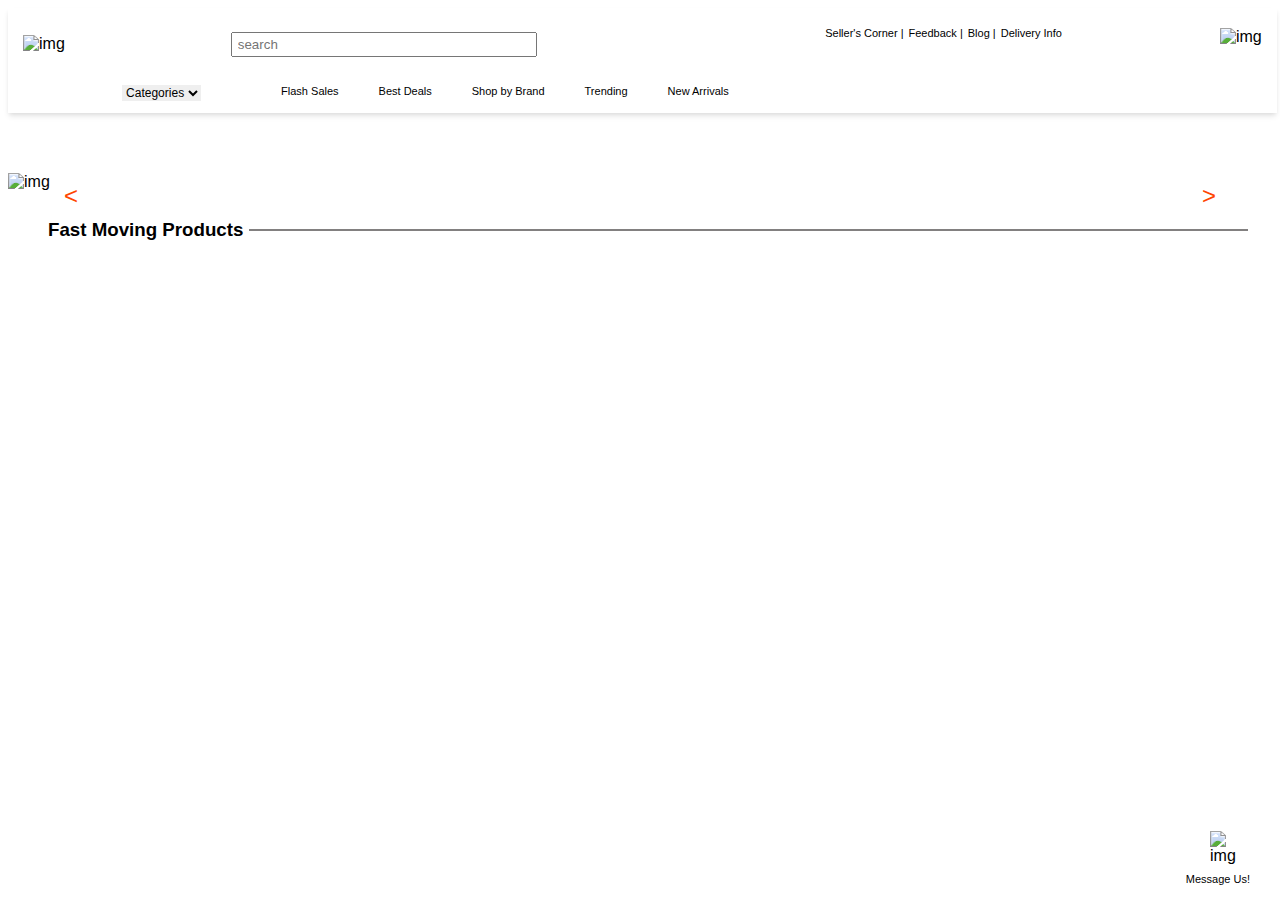
==== index.html @ a73a6e6b "added day-3" ====
<!DOCTYPE html>
<html lang="en">
<head>
    <meta charset="UTF-8">
    <meta http-equiv="X-UA-Compatible" content="IE=edge">
    <meta name="viewport" content="width=device-width, initial-scale=1.0">
    <title>Homepage</title>
    <link rel="stylesheet" href="index.css">
</head>
<body>
    <head>
        <div id="navcntr">
            <div id="upper">
                <div id="first">
                    <img id="mean" src="https://d64lkarmo2mrq.cloudfront.net/baselogo.png" alt="img" />
                    <input type="search" placeholder="search">
                </div>
                <div id="second">
                    <a href="">Seller's Corner  |</a>
                    <a href="">Feedback  |</a>
                    <a href="">Blog  |</a>
                    <a href="">Delivery Info</a>
                </div>
                <div id="third">
                    <div>
                        <img src="https://bloemliving.com/images/icons/shopping-cart-128.png" alt="img"/>
                    </div>
                </div>
            </div>
            <div id="lower">
                <select>
                    <option>Categories</option>
                </select>
                <a href="">Flash Sales</a>
                <a href="">Best Deals</a>
                <a href="">Shop by Brand</a>
                <a href="">Trending</a>
                <a href="">New Arrivals</a>
            </div>
        </div>
    </head>
    <div id="maindiv">
        <img id="crauser" src="https://d64lkarmo2mrq.cloudfront.net/img/home/freedom2222.webp" alt="img">
        <button id="leftb"><</button>
        <button id="rightb">></button>
        <div id="circle">
            <div id="num1"></div>
            <div id="num2"></div>
            <div id="num3"></div>
            <div id="num4"></div>
        </div>
    </div>
    <div id="fast">
        <h3>Fast Moving Products</h3>
        <div></div>
    </div>
    <div>
        <img id="wplogo" src="https://upload.wikimedia.org/wikipedia/commons/thumb/6/6b/WhatsApp.svg/1200px-WhatsApp.svg.png" alt="img">
        <a href="">Message Us!</a>
    </div>
</body>
</html>
<script src="index.js"></script>
---- index.css ----
*{
    font-family:Arial, Helvetica, sans-serif
}
#navcntr{
    width: 98%;
    height: 65px;
    padding: 20px 15px;
    box-shadow: rgba(0, 0, 0, 0.1) 0px 4px 6px -1px, rgba(0, 0, 0, 0.06) 0px 2px 4px -1px;
}
#upper{
    height: 50%;
    display: flex;
    justify-content: space-between;
}
#first{
    width: 45%;
    display: flex;
    gap: 35px;
    align-items: center;
}
#first>img{
    width: 31%;
}
#first>input{
    width: 55%;
    height: 25px;
    padding: 5px;
}
#second{
    display: flex;
    height: 30%;
    gap: 5px;
    align-items: center;
    margin-left: 7%;
}
#third img{
    width: 30px;
}
#lower{
    display: flex;
    gap: 40px;
    font-size: 11px;
    margin: 2% auto auto 8%;
}
a,select{
    text-decoration: none;
    color: black;
    font-size: 11px;
    border: none;
}
select{
    font-size: 12px;
    margin-right: 40px;
}
#maindiv{
    position: relative;
    cursor: pointer;
}
#maindiv button{
    position: absolute;
    top: 45%;
    border: none;
    background-color: rgba(100, 100, 100, 0);
    font-size: 1.5rem;
    color: orangered;
}
#maindiv button:nth-child(2){
    left: 50px;
}
#maindiv button:nth-child(3){
    right: 50px;
}
#crauser{
    display: block;
    margin: auto;
    margin-top: 60px;
}
#circle{
    padding: 10px;
    display: flex;
    gap: 7px;
    position: absolute;
    bottom: 3px;
    left: 50%;
}
#circle>div{
    width: 10px;
    height: 10px;
    border-radius: 50%;
    left: 55px;
    border: none;
}
#wplogo{
    width: 40px;
    position: absolute;
    bottom: 35px;
    right: 30px;
}
#wplogo+a{
    position: absolute;
    bottom: 15px;
    right: 30px;
}
#fast{
    width: 95%;
    margin-left: 40px;
    margin-top: 9px;
    display: flex;
    align-items: center;
    gap: 0px;
}
#fast>div{
    border: 0.1px solid rgb(130, 128, 128);
    height: 0px;
    width: 83%;
    margin-left: 6px;
}
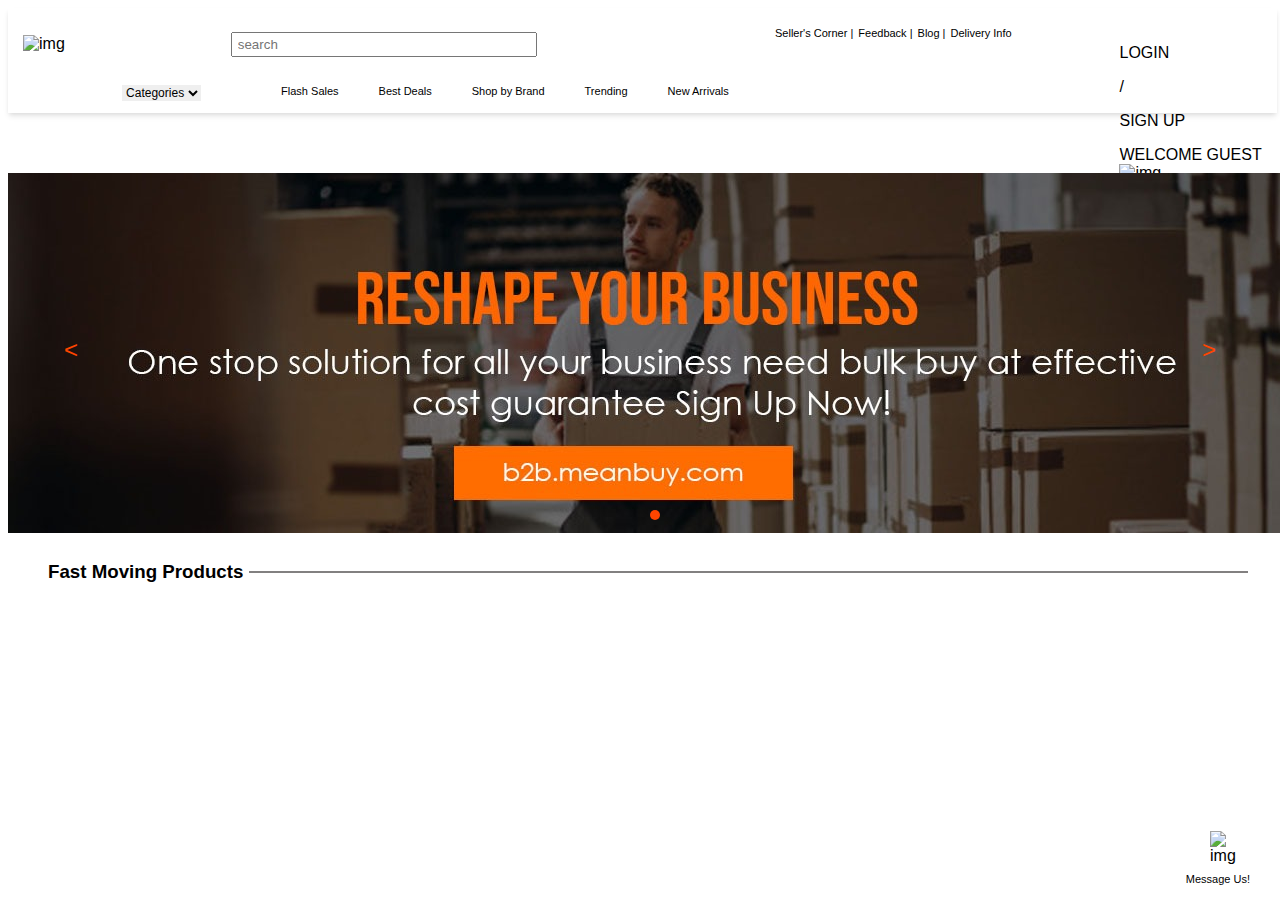
==== commit 5bbb1bbd: "added crauser image" ====
--- a/index.html
+++ b/index.html
@@ -16,14 +16,23 @@
                     <input type="search" placeholder="search">
                 </div>
                 <div id="second">
-                    <a href="">Seller's Corner  |</a>
+                    <a href="./seller.html">Seller's Corner  |</a>
                     <a href="">Feedback  |</a>
                     <a href="">Blog  |</a>
                     <a href="">Delivery Info</a>
                 </div>
                 <div id="third">
+                    <div id="cleardata">
+                        <div>
+                            <p id="logb">LOGIN</p>
+                            <p>/</p>
+                            <p id="signb">SIGN UP</p>
+                        </div>
+                        <div>WELCOME GUEST</div>
+                    </div>
                     <div>
-                        <img src="https://bloemliving.com/images/icons/shopping-cart-128.png" alt="img"/>
+                        <img id="cart" src="https://bloemliving.com/images/icons/shopping-cart-128.png" alt="img"/>
+                        <p>0</p>
                     </div>
                 </div>
             </div>
@@ -31,7 +40,7 @@
                 <select>
                     <option>Categories</option>
                 </select>
-                <a href="">Flash Sales</a>
+                <a href="./flashsale.html">Flash Sales</a>
                 <a href="">Best Deals</a>
                 <a href="">Shop by Brand</a>
                 <a href="">Trending</a>
@@ -40,7 +49,7 @@
         </div>
     </head>
     <div id="maindiv">
-        <img id="crauser" src="https://d64lkarmo2mrq.cloudfront.net/img/home/freedom2222.webp" alt="img">
+        <img id="crauser" src="./Images/sliderb2b_1.jpeg" alt="img">
         <button id="leftb"><</button>
         <button id="rightb">></button>
         <div id="circle">
@@ -56,7 +65,7 @@
     </div>
     <div>
         <img id="wplogo" src="https://upload.wikimedia.org/wikipedia/commons/thumb/6/6b/WhatsApp.svg/1200px-WhatsApp.svg.png" alt="img">
-        <a href="">Message Us!</a>
+        <a href="./wp.html">Message Us!</a>
     </div>
 </body>
 </html>
